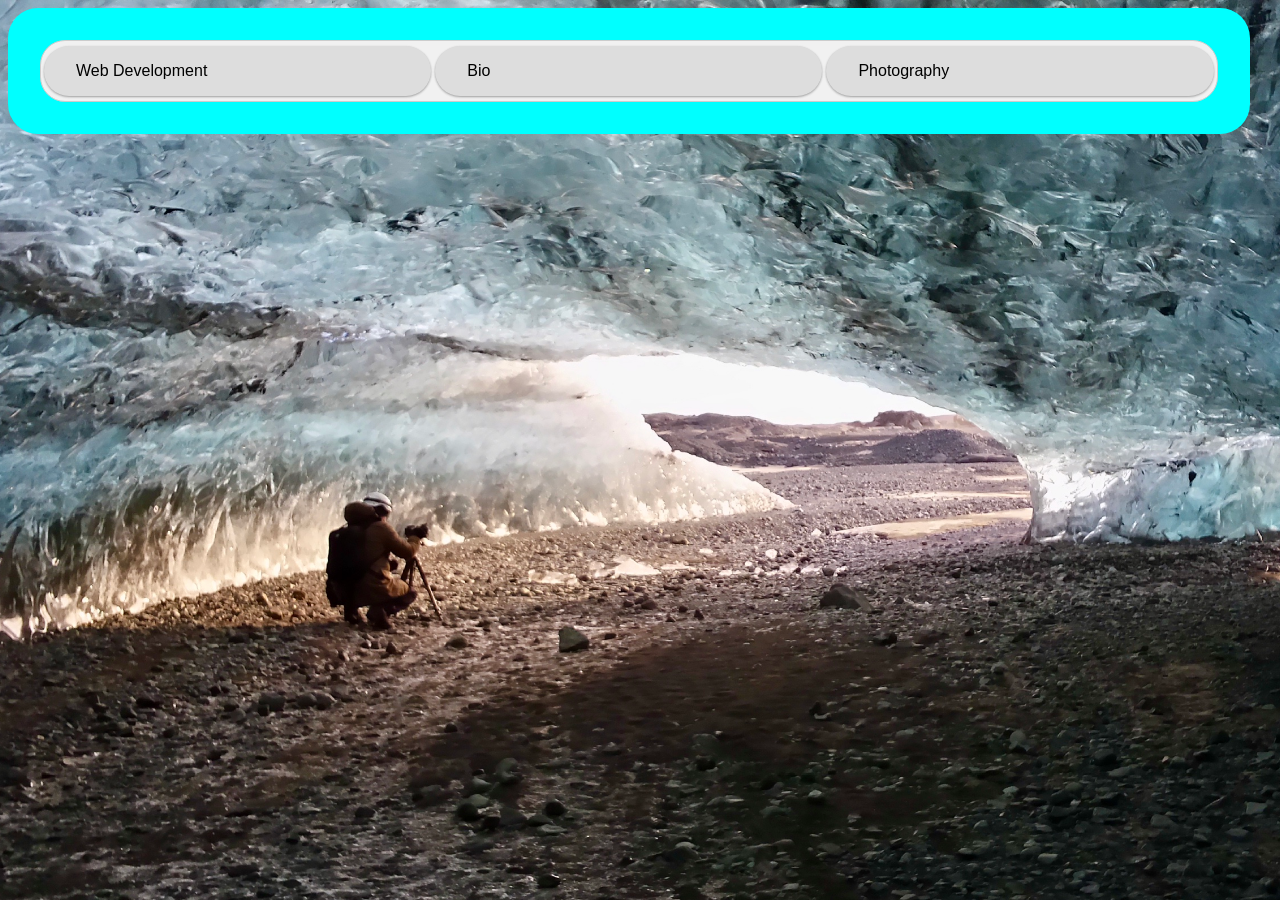
==== Portfolio/index.html @ e0eba32b "pictures" ====
<!DOCTYPE html>
<html lang="en">
<head>
    <meta charset="UTF-8">
    <meta name="viewport" content="width=device-width, initial-scale=1.0">
    <link rel="stylesheet" type="text/css" href="portfoliohome.css"/>
    <title>Document</title>
</head>
<body>
    <div class="top_container">
        <div class="tab">
        <button class="tablinks" onclick="openCity(event, 'Web Development')">Web Development</button>
        <button class="tablinks" onclick="openCity(event, 'Bio')">Bio</button>
        <button class="tablinks" onclick="openCity(event, 'Photos')">Photography</button>
      </div>
      
    </div>
    
      <div id="Web Development" class="tabcontent">
        <h3>Web Development</h3>
        <p>I am a web developer</p>
        <body>
            <div class="container">
                <div class="item">Flex Item 1</div>
                <div class="item">Flex Item 2</div>
                <div class="item">Flex Item 3</div>
                <div class="item">Flex Item 4</div>
                <div class="item">Flex Item 5</div>
            </div>
        </body>
      </div>
      
      <div id="Bio" class="tabcontent">
        <h3>Bio</h3>
        <body>
            <div class="container">
                
                <div class="containerA">
                
                
                
                <h4>Hold on to your butts</h4>
                <p>
                My money's in that office, right? If she start giving me some bullshit about it ain't there, and we got to go someplace else and get it, I'm gonna shoot you in the head then and there. Then I'm gonna shoot that bitch in the kneecaps, find out where my goddamn money is.
                <img src="virtualcheck.jpeg" alt="virtualcheck" style="float:right;width:200px;height:300px;"> She gonna tell me too. Hey, look at me when I'm talking to you, motherfucker. You listen: we go in there, and that nigga Winston or anybody else is in there, you the first motherfucker to get shot. You understand?
                </p>
                </div>
                
                <div class="containerA">
                <h4>Hold on to your butts</h4>
                <p>
                My money's in that office, right? If she start giving me some bullshit about it ain't there, and we got to go someplace else and get it, I'm gonna shoot you in the head then and there. 
                <img src="married.jpeg" alt="married" style="float:center;width:220px;height:300px;">Then I'm gonna shoot that bitch in the kneecaps, find out where my goddamn money is. She gonna tell me too. Hey, look at me when I'm talking to you, motherfucker. You listen: we go in there, and that nigga Winston or anybody else is in there, you the first motherfucker to get shot. You understand?
            </p>
            </div>


            <div class="containerA">
                
                <img src="openwyd.jpg" alt="openwyd" style="float:center;width:230px;height:230px;">
                <h4>Hold on to your butts</h4>
                <p>
                My money's in that office, right? If she start giving me some bullshit about it ain't there, and we got to go someplace else and get it, I'm gonna shoot you in the head then and there. Then I'm gonna shoot that bitch in the kneecaps, find out where my goddamn money is. She gonna tell me too. Hey, look at me when I'm talking to you, motherfucker. You listen: we go in there, and that nigga Winston or anybody else is in there, you the first motherfucker to get shot. You understand?
            </p>
            </div>
                
            <div class="containerA">   
                
                <h4>Hold on to your butts</h4>
                My money's in that office, right? If she start giving me some bullshit about it ain't there, and we got to go someplace else and get it, I'm gonna shoot you in the head then and there. Then I'm gonna shoot that bitch in the kneecaps, find out where my goddamn money is. She gonna tell me too. Hey, look at me when I'm talking to you, motherfucker. You listen: we go in there, and that nigga Winston or anybody else is in there, you the first motherfucker to get shot. You understand?
                <img src="dreamfactoryhug.jpeg" alt="dreamfactoryhug" style="float:right;width:250px;height:200px;">
            </div>
                
            <div class="containerA">
                  
                <h4>Hold on to your butts</h4>
                <p>
                My money's in that office, right? If she start giving me some bullshit about it ain't there, and we got to go someplace else and get it, I'm gonna shoot you in the head then and there. 
                <img src="kona.jpeg.JPG" alt="Kona" style="float:right;width:250px;height:220px;"> 
                Then I'm gonna shoot that bitch in the kneecaps, find out where my goddamn money is. She gonna tell me too. Hey, look at me when I'm talking to you, motherfucker. You listen: we go in there, and that nigga Winston or anybody else is in there, you the first motherfucker to get shot. You understand?
            </p>
            </div>    
        </div>
           </body>
      </div>

      
      <div id="Photos" class="tabcontent">
        <h3>Photos</h3>
        <body>
            <div class="row"> 
                <div class="column">
                    <img src="bustystreet.jpeg" style="width:100%">
                    <img src="cambodiabandw.jpeg" style="width:100%">
                    <img src="coliseum.jpeg" style="width:100%">
                    <img src="dragons.jpeg" style="width:100%">
                    <img src="elephants.jpeg" style="width:100%">
                    <img src="holding an alligator.JPG" style="width:100%">
                    
                </div>
                <div class="column">
                    <img src="jinweaving.jpeg" style="width:100%">
                    <img src="luangprabangwaterfall.jpeg" style="width:100%">
                    <img src="phuquocsunset.jpeg" style="width:100%">
                    <img src="redflowervietnam.jpeg" style="width:100%">
                    <img src="ricejars.jpeg" style="width:100%">
                    <img src="spiralstairs.jpeg" style="width:100%">
                    <img src="pariscelining.jpeg" style="width:100%">
                </div>  
                <div class="column">
                    <img src="vietsunset.jpeg" style="width:100%">
                    <img src="tablefruit.jpeg" style="width:100%">
                    <img src="vietstreamtree.jpeg" style="width:100%">
                    <img src="bandwtemple.jpeg" style="width:100%">
                    <img src="coffee.jpeg" style="width:100%">
                    <img src="elephants.jpeg" style="width:100%">

                </div>
                <div class="column">
                    <img src="goldenbudda.jpeg" style="width:100%">
                    <img src="iceicebaby.jpeg" style="width:100%">
                    <img src="orangerose.jpeg" style="width:100%">
                    <img src="panamacity.jpeg" style="width:100%">
                    <img src="thailanters.jpeg" style="width:100%">
                    <img src="panamarainbow.jpeg" style="width:100%">
                    <img src="redflower.jpeg" style="width:100%">
                    <img src="ivypole.jpeg" style="width:100%">
                    <img src="elbagreen.jpeg" style="width:100%">
                  </div>
              </div>
            
            <p>Like everyone, I have an iphone.  Unlike everyone, I travel a lot.</p>
            </body>
        </div>     
      
      <script>
          function openCity(evt, cityName) {var i, tabcontent, tablinks; tabcontent = document.getElementsByClassName("tabcontent"); for (i = 0; i < tabcontent.length; i++) {tabcontent[i].style.display = "none";}
            tablinks = document.getElementsByClassName("tablinks"); for (i = 0; i < tablinks.length; i++) {tablinks[i].className = tablinks[i].className.replace(" active", "");}
            document.getElementById(cityName).style.display = "block"; evt.currentTarget.className += " active";}
      </script>
</body>
</html>
---- Portfolio/portfoliohome.css ----
html { 
  background: url(icecave.jpeg) no-repeat center center fixed; 
  -webkit-background-size: cover;
  -moz-background-size: cover;
  -o-background-size: cover;
  background-size: cover;
  box-sizing: border-box;
}

*, *:before, *:after {
    box-sizing: inherit;
}

div.top_container {
    display: flex;
    background-color: cyan;
    width: 97vw;
    flex-direction: row;
    align-content: center;
    border-radius: 30px;
}
/* Style the tab */
.tab {
    display: flex;
    border: 1px solid #ccc;
    background-color: #f1f1f1;
    border-radius: 25px;
    width: 98vw;
    margin: 2em;
    padding: 1px;
    align-items: flex-start;
    align-content: center;
    align-self: center;
  }
  
  /* Style the buttons that are used to open the tab content */
.tab button {
    display: flex;
    background-color: #ddd;
    flex-wrap: nowrap;
    border: none;
    color: black;
    padding: 16px 32px;
    text-align: center;
    font-size: 100%;
    margin: 4px 2px;
    transition: 0.8s;
    width: 98%;
    align-content: center;
    box-shadow: 0 1px 3px rgba(0,0,0,0.12), 0 1px 2px rgba(0,0,0,0.24);
    border-radius: 25px;
    }
  
  /* Change background color of buttons on hover */
.tab button:hover {
    background: url(phuquocsunset.jpeg) no-repeat center center fixed;
    color: white;
    display: flex;
  }
  
  /* Create an active/current "tab button" class */
.tab button.active {
    display: flex;
    opacity: 0;
  }
  
  /* Style the tab content */
.tabcontent {
    width: 97vw;
    height: auto;    
    display: flex;
    padding: 2px 6px;
    border: 1px solid #ccc;
    display: none;
    box-shadow: 0 1px 3px rgba(0,0,0,0.12), 0 1px 2px rgba(0,0,0,0.24);
}

.row {
  display: -ms-flexbox; /* IE10 */
  display: flex;
  -ms-flex-wrap: wrap; /* IE10 */
  flex-wrap: wrap;
  padding: 0 4px;
}

/* Create four equal columns that sits next to each other */
.column {
  -ms-flex: 25%; /* IE10 */
  flex: 25%;
  max-width: 25%;
  padding: 0 4px;
}

.column img {
  margin-top: 8px;
  vertical-align: middle;
  width: 100%;
}

/* Responsive layout - makes a two column-layout instead of four columns */
@media screen and (max-width: 800px) {
  .column {
    -ms-flex: 50%;
    flex: 50%;
    max-width: 50%;
  }
}

/* Responsive layout - makes the two columns stack on top of each other instead of next to each other */
@media screen and (max-width: 600px) {
  .column {
    -ms-flex: 100%;
    flex: 100%;
    max-width: 100%;
  }
}
.clearfix::after{
    content: "";
    clear: both;
    display: table;
}
div.container{
    display: flex;
}

div.containerA{  
    -ms-flex: 25%; /* IE10 */
    flex: 20%;
    max-width: 20%;
    padding: 0 4px;
    flex-direction: row;
    background-color: rgba(0,0,0,0.3);
    color: white;
}
.img {
    margin-top: 8px;
    vertical-align: middle;
    width: 100%;
      }
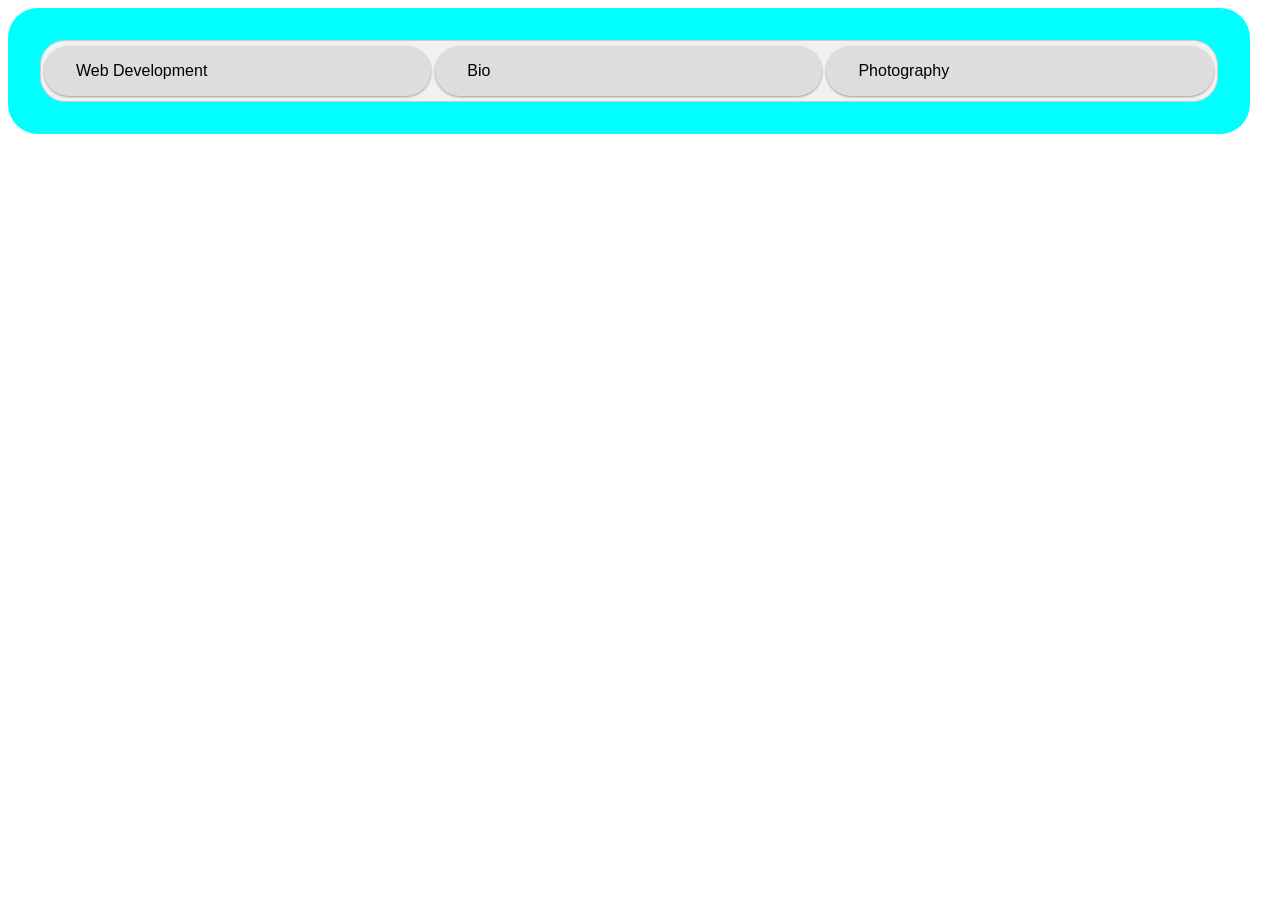
==== commit 41c08aaa: "is this the index file?" ====
--- a/Portfolio/index.html
+++ b/Portfolio/index.html
@@ -33,50 +33,50 @@
       <div id="Bio" class="tabcontent">
         <h3>Bio</h3>
         <body>
-            <div class="container">
+            <div class="row">
                 
-                <div class="containerA">
+                <div class="column">
                 
                 
                 
                 <h4>Hold on to your butts</h4>
                 <p>
                 My money's in that office, right? If she start giving me some bullshit about it ain't there, and we got to go someplace else and get it, I'm gonna shoot you in the head then and there. Then I'm gonna shoot that bitch in the kneecaps, find out where my goddamn money is.
-                <img src="virtualcheck.jpeg" alt="virtualcheck" style="float:right;width:200px;height:300px;"> She gonna tell me too. Hey, look at me when I'm talking to you, motherfucker. You listen: we go in there, and that nigga Winston or anybody else is in there, you the first motherfucker to get shot. You understand?
+                <img src="portfolio/virtualcheck.jpeg" alt="virtualcheck" style="float:right;width:200px;height:300px;"> She gonna tell me too. Hey, look at me when I'm talking to you, motherfucker. You listen: we go in there, and that nigga Winston or anybody else is in there, you the first motherfucker to get shot. You understand?
                 </p>
                 </div>
                 
-                <div class="containerA">
+                <div class="column">
                 <h4>Hold on to your butts</h4>
                 <p>
                 My money's in that office, right? If she start giving me some bullshit about it ain't there, and we got to go someplace else and get it, I'm gonna shoot you in the head then and there. 
-                <img src="married.jpeg" alt="married" style="float:center;width:220px;height:300px;">Then I'm gonna shoot that bitch in the kneecaps, find out where my goddamn money is. She gonna tell me too. Hey, look at me when I'm talking to you, motherfucker. You listen: we go in there, and that nigga Winston or anybody else is in there, you the first motherfucker to get shot. You understand?
+                <img src="portfolio/married.jpeg" alt="married" style="float:center;width:220px;height:300px;">Then I'm gonna shoot that bitch in the kneecaps, find out where my goddamn money is. She gonna tell me too. Hey, look at me when I'm talking to you, motherfucker. You listen: we go in there, and that nigga Winston or anybody else is in there, you the first motherfucker to get shot. You understand?
             </p>
             </div>
 
 
-            <div class="containerA">
+            <div class="column">
                 
-                <img src="openwyd.jpg" alt="openwyd" style="float:center;width:230px;height:230px;">
+                <img src="portfolio/openwyd.jpg" alt="openwyd" style="float:center;width:230px;height:230px;">
                 <h4>Hold on to your butts</h4>
                 <p>
                 My money's in that office, right? If she start giving me some bullshit about it ain't there, and we got to go someplace else and get it, I'm gonna shoot you in the head then and there. Then I'm gonna shoot that bitch in the kneecaps, find out where my goddamn money is. She gonna tell me too. Hey, look at me when I'm talking to you, motherfucker. You listen: we go in there, and that nigga Winston or anybody else is in there, you the first motherfucker to get shot. You understand?
             </p>
             </div>
                 
-            <div class="containerA">   
+            <div class="column">   
                 
                 <h4>Hold on to your butts</h4>
                 My money's in that office, right? If she start giving me some bullshit about it ain't there, and we got to go someplace else and get it, I'm gonna shoot you in the head then and there. Then I'm gonna shoot that bitch in the kneecaps, find out where my goddamn money is. She gonna tell me too. Hey, look at me when I'm talking to you, motherfucker. You listen: we go in there, and that nigga Winston or anybody else is in there, you the first motherfucker to get shot. You understand?
-                <img src="dreamfactoryhug.jpeg" alt="dreamfactoryhug" style="float:right;width:250px;height:200px;">
+                <img src="portfolio/dreamfactoryhug.jpeg" alt="dreamfactoryhug" style="float:right;width:250px;height:200px;">
             </div>
                 
-            <div class="containerA">
+            <div class="column">
                   
                 <h4>Hold on to your butts</h4>
                 <p>
                 My money's in that office, right? If she start giving me some bullshit about it ain't there, and we got to go someplace else and get it, I'm gonna shoot you in the head then and there. 
-                <img src="kona.jpeg.JPG" alt="Kona" style="float:right;width:250px;height:220px;"> 
+                <img src="portfolio/kona.jpeg.JPG" alt="Kona" style="float:right;width:250px;height:220px;"> 
                 Then I'm gonna shoot that bitch in the kneecaps, find out where my goddamn money is. She gonna tell me too. Hey, look at me when I'm talking to you, motherfucker. You listen: we go in there, and that nigga Winston or anybody else is in there, you the first motherfucker to get shot. You understand?
             </p>
             </div>    
--- a/Portfolio/portfoliohome.css
+++ b/Portfolio/portfoliohome.css
@@ -1,5 +1,5 @@
 html { 
-  background: url(icecave.jpeg) no-repeat center center fixed; 
+  background: url(https://github.com/SickTightRad/github.io/tree/master/portfolio/icecave.jpeg) no-repeat center center fixed; 
   -webkit-background-size: cover;
   -moz-background-size: cover;
   -o-background-size: cover;
@@ -53,7 +53,7 @@
   
   /* Change background color of buttons on hover */
 .tab button:hover {
-    background: url(phuquocsunset.jpeg) no-repeat center center fixed;
+    background: url(https://github.com/SickTightRad/github.io/tree/master/portfolio/portfolio/phuquocsunset.jpeg) no-repeat center center fixed;
     color: white;
     display: flex;
   }
